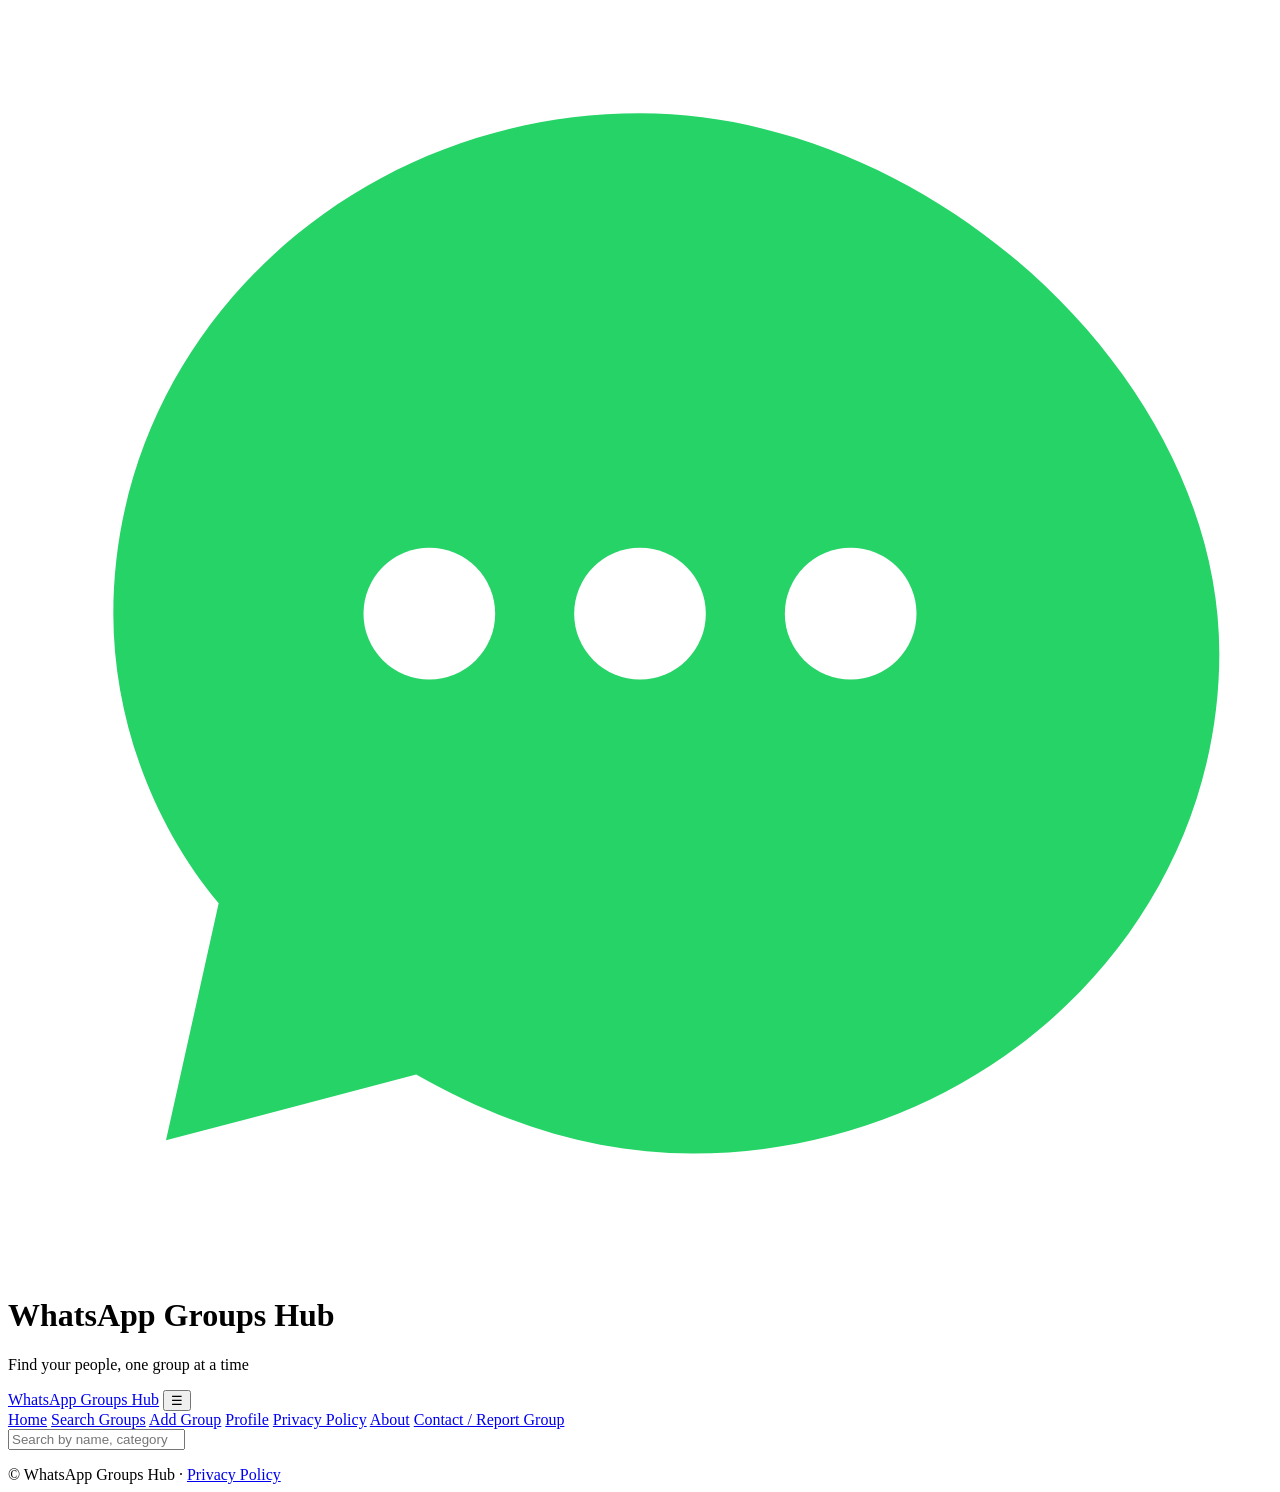
==== index.html @ f1b61428 "Add initial HTML structure for WhatsApp Groups Hub" ====
<!DOCTYPE html>
<html lang="en">
<head>
<meta charset="utf-8">
<meta name="viewport" content="width=device-width, initial-scale=1">
<title>WhatsApp Groups Hub</title>
<meta name="theme-color" content="#075e54">
<meta name="description" content="Find and share WhatsApp groups by topic.">
<link rel="stylesheet" href="style.css">
</head>
<body>
<div id="splash" role="status" aria-label="Loading WhatsApp Groups Hub">
  <svg class="logo" viewBox="0 0 96 96" aria-hidden="true"><path d="M48 8C26 8 8 25 8 46c0 8 3 16 8 22l-4 18 19-5c7 4 14 6 21 6 22 0 40-17 40-38S70 8 48 8z" fill="#25d366"/><circle cx="32" cy="46" r="5" fill="#fff"/><circle cx="48" cy="46" r="5" fill="#fff"/><circle cx="64" cy="46" r="5" fill="#fff"/></svg>
  <h1>WhatsApp Groups Hub</h1>
  <p>Find your people, one group at a time</p>
  <div class="bar"><i></i></div>
</div>

<header class="top">
  <a class="brand" href="#home">WhatsApp Groups Hub</a>
  <button id="burger" aria-expanded="false" aria-controls="nav" aria-label="Open menu">&#9776;</button>
  <nav id="nav" aria-label="Main">
    <a href="#home">Home</a>
    <a href="#search">Search Groups</a>
    <a href="#add">Add Group</a>
    <a href="#profile">Profile</a>
    <a href="privacy.html">Privacy Policy</a>
    <a href="#about">About</a>
    <a href="#contact">Contact / Report Group</a>
  </nav>
</header>

<main>
  <section data-view="home">
    <div class="search"><input id="q" type="search" placeholder="Search by name, category or topic" aria-label="Search groups" autocomplete="off"></div>
    <p id="count" class="muted" aria-live="polite"></p>
    <div id="state"></div>
    <div id="grid" class="grid"></div>
  </section>

  <section data-view="add" hidden>
    <h2>Add your group</h2>
    <p id="addNote" class="muted">New groups are reviewed before they appear. Only approved groups are public.</p>
    <form id="addForm" novalidate>
      <label>Your name<input name="submitterName" required maxlength="60"></label>
      <label>Username<input name="submitterUsername" required pattern="[A-Za-z0-9_]{3,20}" maxlength="20"></label>
      <label>Group name<input name="name" required maxlength="80"></label>
      <label>Category<select name="category" required></select></label>
      <label>Group description<textarea name="description" required maxlength="300" rows="3"></textarea></label>
      <label>WhatsApp invite link<input name="inviteLink" required type="url" placeholder="https://chat.whatsapp.com/..."></label>
      <label class="check"><input type="checkbox" name="admin" required> I am an admin of this WhatsApp group and I am authorized to share its invite link.</label>
      <button class="btn" id="addBtn" type="submit">Submit group</button>
      <p id="addMsg" class="msg" role="alert"></p>
    </form>
  </section>

  <section data-view="profile" hidden>
    <h2>Your profile</h2>
    <p class="muted">No password needed. Your profile is tied to this browser.</p>
    <form id="profForm" novalidate>
      <label>Name<input name="name" required maxlength="60"></label>
      <label>Username<input name="username" required pattern="[A-Za-z0-9_]{3,20}" maxlength="20"></label>
      <button class="btn" type="submit">Save profile</button>
      <p id="profMsg" class="msg" role="alert"></p>
    </form>
  </section>

  <section data-view="about" hidden>
    <h2>About</h2>
    <p>WhatsApp Groups Hub is a directory of WhatsApp groups shared by their admins. Every group is reviewed before it is listed.</p>
    <p>Opening an invite link takes you to WhatsApp, where you decide whether to join. This site is independent and is not affiliated with or endorsed by WhatsApp or Meta.</p>
  </section>

  <section data-view="contact" hidden>
    <h2>Contact / Report group</h2>
    <p class="muted">Report a group that is spam, unsafe, broken or not friendly. We review every report.</p>
    <form id="repForm" novalidate>
      <label>Group<select name="groupId" required></select></label>
      <label>What is wrong?<textarea name="reason" required minlength="10" maxlength="500" rows="4"></textarea></label>
      <button class="btn" type="submit">Send report</button>
      <p id="repMsg" class="msg" role="alert"></p>
    </form>
  </section>
</main>

<footer>&copy; WhatsApp Groups Hub &middot; <a href="privacy.html">Privacy Policy</a></footer>

<dialog id="joinDlg" aria-labelledby="joinTitle">
  <h3 id="joinTitle"></h3>
  <p>You will be taken to WhatsApp. We record that you opened this group's invite link.</p>
  <p id="joinMsg" class="msg" role="alert"></p>
  <div class="row"><button class="btn ghost" id="joinNo">Cancel</button><button class="btn" id="joinYes">Join</button></div>
</dialog>

<dialog id="welcomeDlg" aria-labelledby="wTitle">
  <h3 id="wTitle">Welcome! Pick a name</h3>
  <p class="muted">Tell us who you are. No password or email needed.</p>
  <form id="welcomeForm" novalidate>
    <label>Name<input name="name" required maxlength="60"></label>
    <label>Username<input name="username" required pattern="[A-Za-z0-9_]{3,20}" maxlength="20"></label>
    <p id="welMsg" class="msg" role="alert"></p>
    <div class="row"><button class="btn ghost" type="button" id="welLater">Not now</button><button class="btn" type="submit">Continue</button></div>
  </form>
</dialog>
<script src="script.js"></script>
</body>
</html>
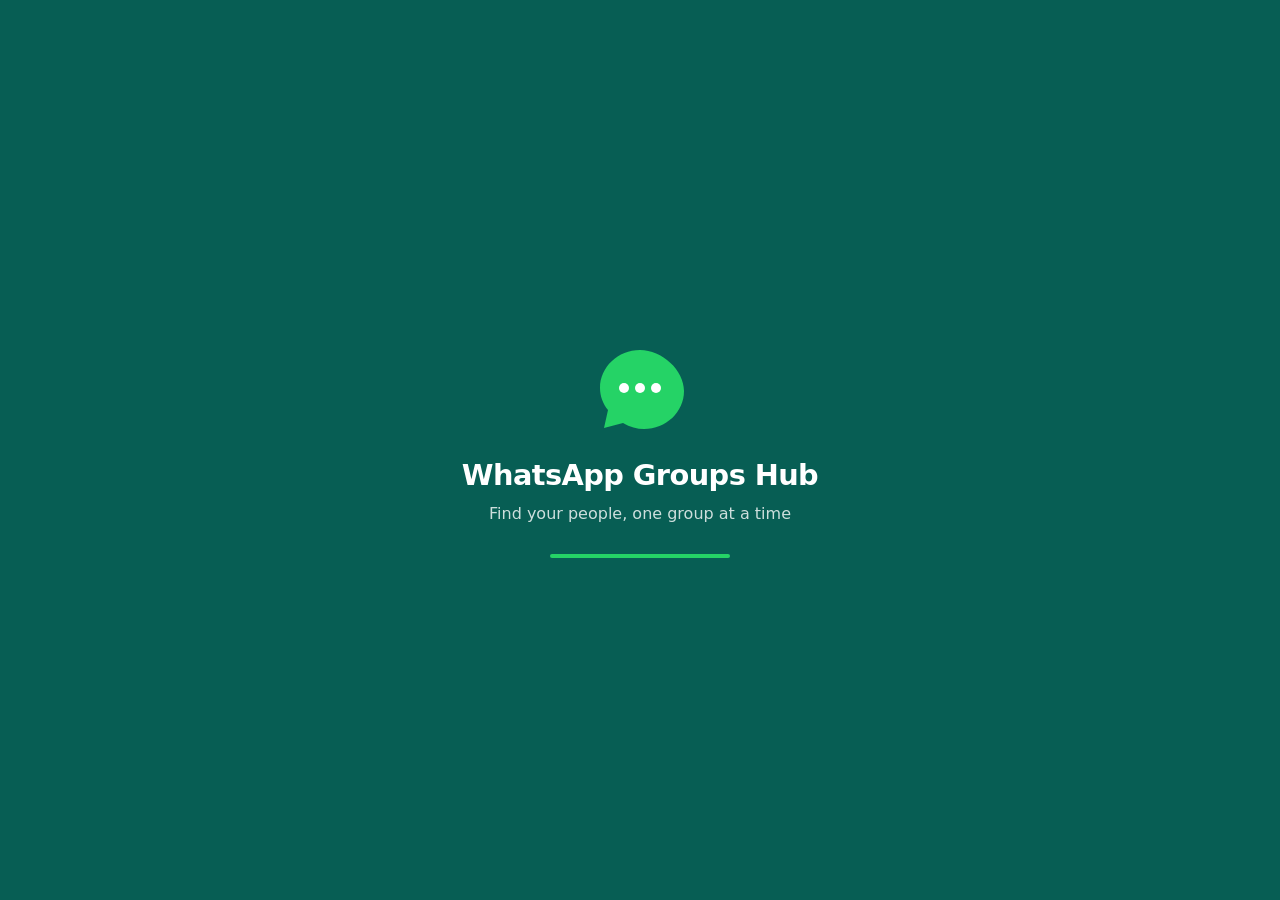
==== commit 7792f820: "Update index.html" ====
--- a/index.html
+++ b/index.html
@@ -33,20 +33,22 @@
 <main>
   <section data-view="home">
     <div class="search"><input id="q" type="search" placeholder="Search by name, category or topic" aria-label="Search groups" autocomplete="off"></div>
+    <div id="chips" class="chips" aria-label="Categories"></div>
     <p id="count" class="muted" aria-live="polite"></p>
     <div id="state"></div>
     <div id="grid" class="grid"></div>
+    <button id="more" class="btn ghost" type="button" hidden>Show more groups</button>
   </section>
 
   <section data-view="add" hidden>
     <h2>Add your group</h2>
     <p id="addNote" class="muted">New groups are reviewed before they appear. Only approved groups are public.</p>
     <form id="addForm" novalidate>
-      <label>Your name<input name="submitterName" required maxlength="60"></label>
-      <label>Username<input name="submitterUsername" required pattern="[A-Za-z0-9_]{3,20}" maxlength="20"></label>
+      <label>Your name<input name="submitterName" readonly placeholder="Set on the Profile page"></label>
+      <label>Username<input name="submitterUsername" readonly placeholder="Set on the Profile page"></label>
       <label>Group name<input name="name" required maxlength="80"></label>
       <label>Category<select name="category" required></select></label>
-      <label>Group description<textarea name="description" required maxlength="300" rows="3"></textarea></label>
+      <label>Group description<textarea name="description" required maxlength="500" rows="3"></textarea></label>
       <label>WhatsApp invite link<input name="inviteLink" required type="url" placeholder="https://chat.whatsapp.com/..."></label>
       <label class="check"><input type="checkbox" name="admin" required> I am an admin of this WhatsApp group and I am authorized to share its invite link.</label>
       <button class="btn" id="addBtn" type="submit">Submit group</button>
@@ -59,7 +61,7 @@
     <p class="muted">No password needed. Your profile is tied to this browser.</p>
     <form id="profForm" novalidate>
       <label>Name<input name="name" required maxlength="60"></label>
-      <label>Username<input name="username" required pattern="[A-Za-z0-9_]{3,20}" maxlength="20"></label>
+      <label>Username<input name="username" required pattern="[A-Za-z0-9_]{3,24}" maxlength="24"></label>
       <button class="btn" type="submit">Save profile</button>
       <p id="profMsg" class="msg" role="alert"></p>
     </form>
@@ -76,7 +78,7 @@
     <p class="muted">Report a group that is spam, unsafe, broken or not friendly. We review every report.</p>
     <form id="repForm" novalidate>
       <label>Group<select name="groupId" required></select></label>
-      <label>What is wrong?<textarea name="reason" required minlength="10" maxlength="500" rows="4"></textarea></label>
+      <label>What is wrong?<textarea name="reason" required minlength="10" maxlength="300" rows="4"></textarea></label>
       <button class="btn" type="submit">Send report</button>
       <p id="repMsg" class="msg" role="alert"></p>
     </form>
@@ -97,7 +99,7 @@
   <p class="muted">Tell us who you are. No password or email needed.</p>
   <form id="welcomeForm" novalidate>
     <label>Name<input name="name" required maxlength="60"></label>
-    <label>Username<input name="username" required pattern="[A-Za-z0-9_]{3,20}" maxlength="20"></label>
+    <label>Username<input name="username" required pattern="[A-Za-z0-9_]{3,24}" maxlength="24"></label>
     <p id="welMsg" class="msg" role="alert"></p>
     <div class="row"><button class="btn ghost" type="button" id="welLater">Not now</button><button class="btn" type="submit">Continue</button></div>
   </form>
--- a/style.css
+++ b/style.css
@@ -0,0 +1,67 @@
+:root{--dk:#075e54;--md:#128c7e;--gr:#25d366;--bg:#f0f7f4;--tx:#1b2b27;--mu:#5d716b;--line:#d6e5df;--err:#b3261e;--r:16px}
+*{box-sizing:border-box}
+html{scroll-padding-top:70px}
+body{margin:0;font:16px/1.5 system-ui,-apple-system,"Segoe UI",Roboto,sans-serif;color:var(--tx);background:var(--bg);min-height:100vh;display:flex;flex-direction:column}
+a{color:var(--md)}
+:focus-visible{outline:3px solid var(--gr);outline-offset:2px}
+[hidden]{display:none!important}
+#splash{position:fixed;inset:0;z-index:99;background:var(--dk);color:#fff;display:flex;flex-direction:column;align-items:center;justify-content:center;text-align:center;padding:24px;transition:opacity .4s}
+#splash.hide{opacity:0;pointer-events:none}
+#splash h1{margin:16px 0 4px;font-size:1.8rem;letter-spacing:-.02em}
+#splash p{margin:0 0 28px;opacity:.8}
+.logo{width:96px;height:96px;animation:pop .7s cubic-bezier(.3,1.6,.5,1) both}
+.logo circle{animation:dot 1s ease-in-out infinite;transform-origin:center;transform-box:fill-box}
+.logo circle:nth-of-type(2){animation-delay:.15s}.logo circle:nth-of-type(3){animation-delay:.3s}
+.bar{width:180px;height:4px;background:#ffffff33;border-radius:4px;overflow:hidden}
+.bar i{display:block;height:100%;background:var(--gr);animation:fill 3s linear forwards}
+@keyframes pop{from{transform:scale(.3);opacity:0}}
+@keyframes dot{50%{transform:translateY(-4px)}}
+@keyframes fill{from{width:0}to{width:100%}}
+.top{position:sticky;top:0;z-index:10;background:var(--dk);color:#fff;display:flex;align-items:center;justify-content:space-between;flex-wrap:wrap;padding:12px 16px}
+.brand{color:#fff;text-decoration:none;font-weight:700;font-size:1.15rem}
+#burger{background:none;border:0;color:#fff;font-size:1.6rem;cursor:pointer;padding:4px 8px}
+#nav{display:none;flex-direction:column;width:100%;padding-top:8px}
+#nav.open{display:flex}
+#nav a{color:#fff;text-decoration:none;padding:10px 4px;border-radius:8px}
+#nav a:hover,#nav a.on{background:#ffffff22}
+main{flex:1;width:100%;max-width:1000px;margin:0 auto;padding:20px 16px 40px}
+h2{margin:.2em 0 .4em;font-size:1.5rem}
+.muted{color:var(--mu)}
+.search input{width:100%;padding:14px 18px;border-radius:999px;border:2px solid var(--line);font-size:1rem;background:#fff}
+.search input:focus{border-color:var(--md);outline:none;box-shadow:0 0 0 4px #25d36633}
+.grid{display:grid;gap:14px;grid-template-columns:1fr}
+.card{background:#fff;border:1px solid var(--line);border-radius:var(--r);padding:16px;display:flex;gap:14px;box-shadow:0 2px 8px #075e540d;cursor:pointer;transition:transform .15s,box-shadow .15s}
+.card:hover{transform:translateY(-2px);box-shadow:0 6px 16px #075e5422}
+.ic{flex:none;width:48px;height:48px;border-radius:50%;display:grid;place-items:center;color:#fff;font-weight:700;font-size:1.2rem}
+.cb{flex:1;min-width:0}
+.cb h3{margin:0;font-size:1.05rem}
+.tag{display:inline-block;font-size:.8rem;background:#e2f5ea;color:var(--dk);padding:2px 10px;border-radius:999px;margin:4px 0}
+.cb p{margin:4px 0 10px;color:var(--mu);font-size:.92rem}
+.btn{background:var(--md);color:#fff;border:0;border-radius:999px;padding:10px 22px;font:600 1rem inherit;cursor:pointer;min-height:44px}
+.btn:hover{background:var(--dk)}
+.btn:disabled{opacity:.5;cursor:not-allowed}
+.btn.ghost{background:#fff;color:var(--dk);border:2px solid var(--line)}
+form{display:grid;gap:14px;max-width:520px}
+label{display:grid;gap:4px;font-weight:600;font-size:.95rem}
+input,select,textarea{font:inherit;padding:11px 14px;border:2px solid var(--line);border-radius:12px;background:#fff;width:100%}
+input:focus,select:focus,textarea:focus{border-color:var(--md);outline:none}
+.check{display:flex;gap:10px;align-items:flex-start;font-weight:400}
+.check input{width:22px;height:22px;flex:none;margin-top:2px}
+.msg{margin:0;min-height:1.4em;font-size:.95rem}.msg.ok{color:var(--dk)}.msg.bad{color:var(--err)}
+.note{background:#fff;border:1px dashed var(--line);border-radius:var(--r);padding:28px 16px;text-align:center;color:var(--mu)}
+.spin{width:32px;height:32px;border:4px solid var(--line);border-top-color:var(--md);border-radius:50%;margin:30px auto;animation:sp .8s linear infinite}
+@keyframes sp{to{transform:rotate(360deg)}}
+dialog{border:0;border-radius:20px;padding:24px;max-width:420px;width:calc(100% - 32px);box-shadow:0 20px 50px #0004}
+dialog::backdrop{background:#0b2b2699}
+dialog h3{margin-top:0}
+.row{display:flex;gap:10px;justify-content:flex-end;margin-top:12px}
+footer{text-align:center;padding:20px;color:var(--mu);font-size:.9rem}
+.doc{max-width:720px;margin:0 auto;padding:24px 16px}.doc h2{margin-top:1.6em}
+@media(min-width:760px){
+ #burger{display:none}
+ #nav{display:flex!important;flex-direction:row;width:auto;padding:0;gap:2px;flex-wrap:wrap}
+ #nav a{padding:8px 12px;font-size:.92rem}
+ .grid{grid-template-columns:repeat(2,1fr)}
+}
+@media(min-width:1000px){.grid{grid-template-columns:repeat(3,1fr)}}
+@media(prefers-reduced-motion:reduce){*{animation-duration:.01s!important;transition:none!important}}
